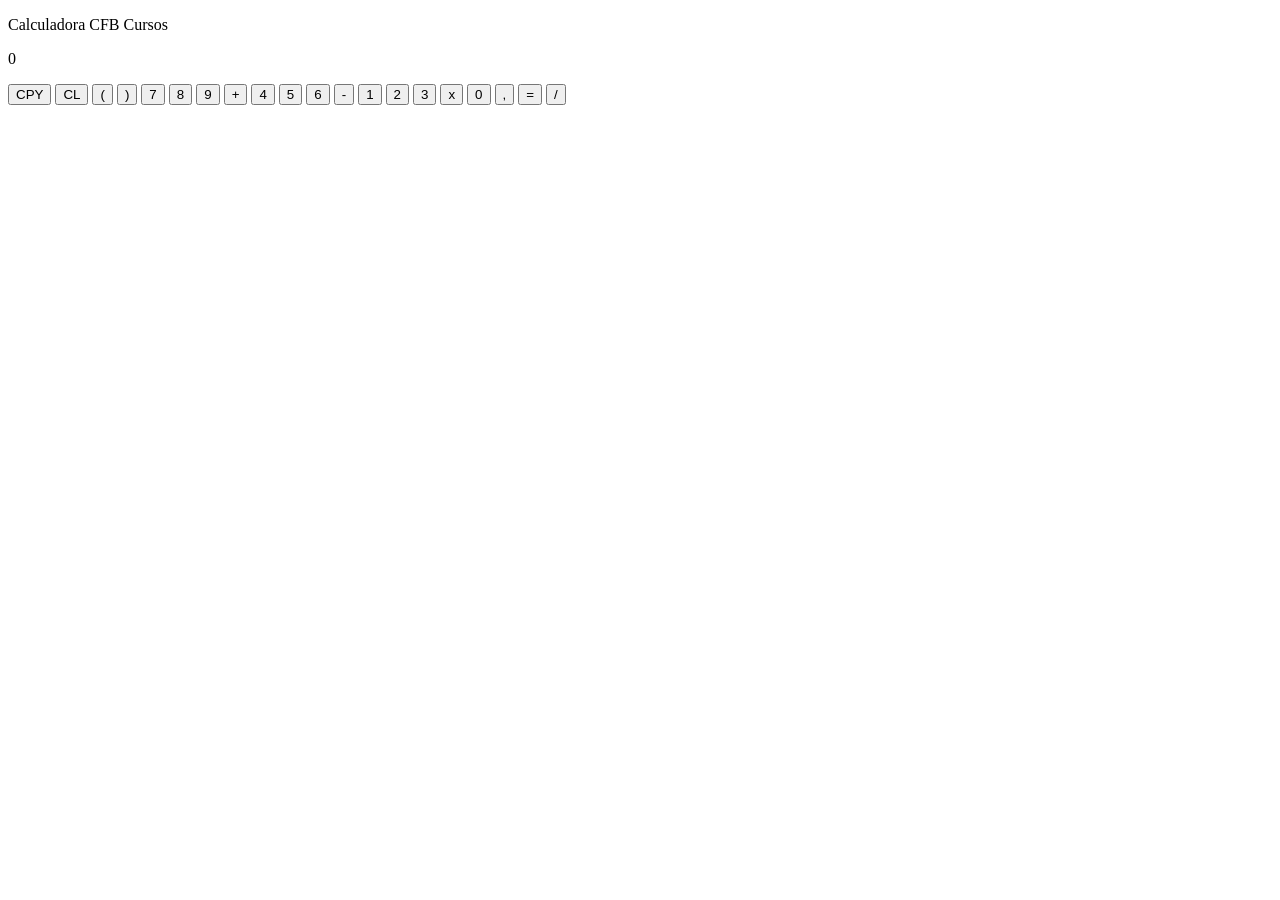
==== index.html @ 73215e8c "Calculadora Segunda versão" ====
<!DOCTYPE html>
<html lang="en">
<head>
    <meta charset="UTF-8">
    <meta name="viewport" content="width=device-width, initial-scale=1.0">
    <title>Document</title>
    <link rel="stylesheet" href="style.css">
</head>
<body>
    <div class="calc" id="calc">
        <div id="div_nome" class="div_nome">
            <p>Calculadora CFB Cursos</p>
        </div>
        <div id="div_display" class="div_display">
            <p id="display" class="display">0</p>
        </div>
        <div id="div_teclas" class="div_teclas">
            <button id="tcopy" class="tecla">CPY</button>
            <button id="tlimpar" class="tecla">CL</button>
            <button id="t(" class="tecla num">(</button>
            <button id="t)" class="tecla num">)</button>
            <button id="t7" class="tecla num">7</button>
            <button id="t8" class="tecla num">8</button>
            <button id="t9" class="tecla num">9</button>
            <button id="t+" class="tecla teclaOp op">+</button>
            <button id="t4" class="tecla num">4</button>
            <button id="t5" class="tecla num">5</button>
            <button id="t6" class="tecla num">6</button>
            <button id="t-" class="tecla teclaOp op">-</button>
            <button id="t1" class="tecla num">1</button>
            <button id="t2" class="tecla num">2</button>
            <button id="t3" class="tecla num">3</button>
            <button id="tx" class="tecla teclaOp op">x</button>
            <button id="t0" class="tecla num">0</button>
            <button id="tseparador" class="tecla num">,</button>
            <button id="tigual" class ='tecla teclaOp ress'> =</button>
            <button id="t/" class ='tecla teclaOp op' >/</button>

        </div>

        
        
    </div>









    <script src="script.js"></script>
</body>
</html>
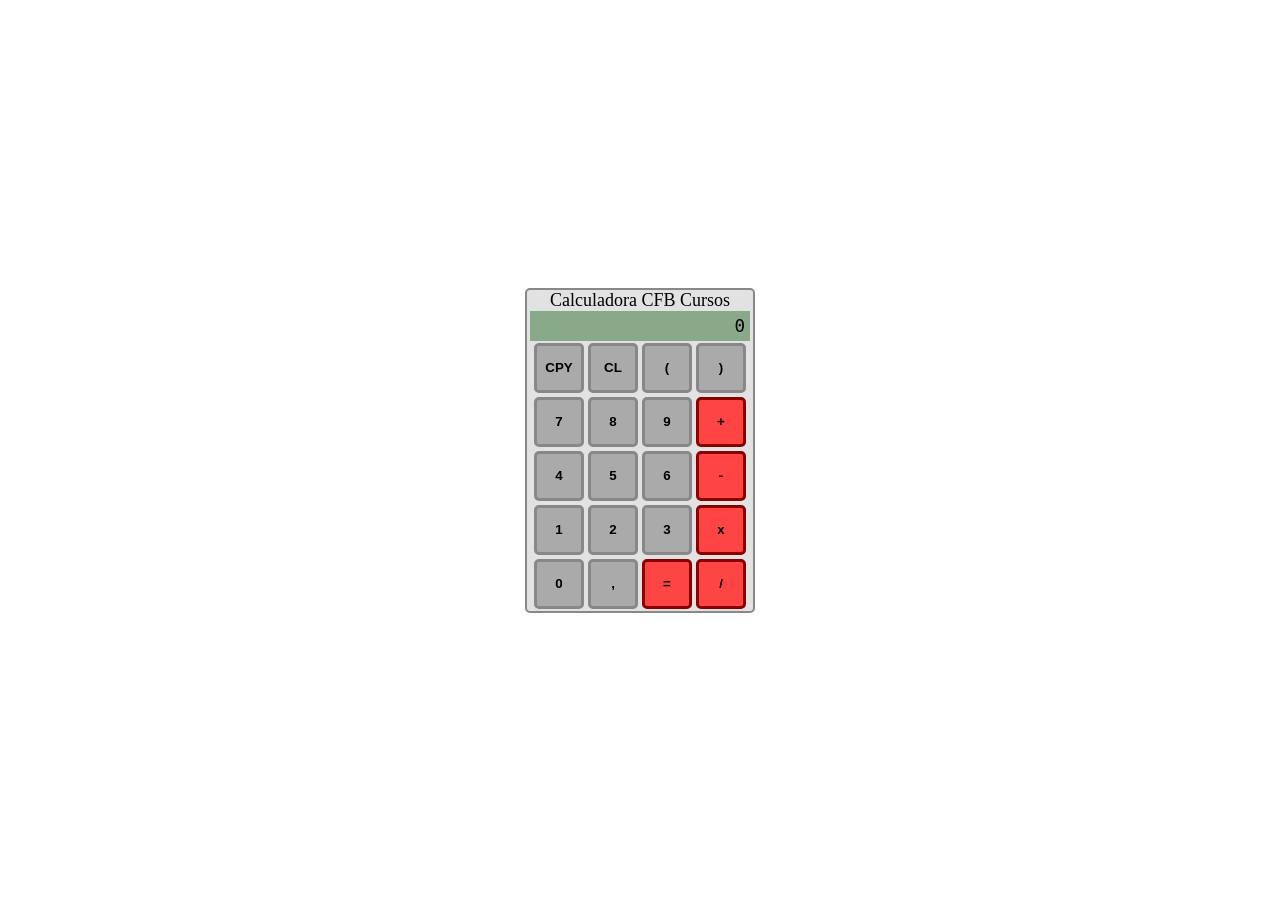
==== commit cd687643: "Calculadora terceira versão" ====
--- a/index.html
+++ b/index.html
@@ -4,7 +4,7 @@
     <meta charset="UTF-8">
     <meta name="viewport" content="width=device-width, initial-scale=1.0">
     <title>Document</title>
-    <link rel="stylesheet" href="style.css">
+    <link rel="stylesheet" href="/src/style.css">
 </head>
 <body>
     <div class="calc" id="calc">
@@ -50,6 +50,6 @@
 
 
 
-    <script src="script.js"></script>
+    <script src="/src/script.js"></script>
 </body>
 </html>
--- a/src/style.css
+++ b/src/style.css
@@ -0,0 +1,74 @@
+*{
+    padding: 0px;
+    margin: 0px;
+    border: none;
+    box-sizing: border-box;
+}
+
+body{
+    height: 100vh;
+    display: flex;
+    justify-content: center;
+    align-items: center;
+    font-size: large;
+}
+.calc{
+    display: flex;
+    justify-content: center;
+    align-items: center;
+    flex-direction: column;
+    background-color: #e2e2e2;
+    border: 2px solid #888;
+    width: 230px;
+    border-radius: 5px;
+}
+
+.div_nome{
+    display: flex;
+    justify-content: center;
+    align-items: center;
+    width: 220px;
+}
+
+.div_display{
+    display: flex;
+    justify-content: center;
+    align-items: center;
+    width: 220px;
+}
+.display{
+    width: 220px;
+    background-color: #8a8;
+    text-align: right;
+    padding: 5px;
+    font-family:monospace;
+    font-size: larger;
+}
+
+.div_teclas{
+    display: flex;
+    justify-content: center;
+    align-items: center;
+    width: 220px;
+    flex-wrap: wrap;
+
+}
+.tecla{
+    display: flex;
+    justify-content: center;
+    align-items: center;
+    background-color: #aaa;
+    border: 3px solid #888;
+    font-weight: bold;
+    width: 50px;
+    height: 50px;
+    cursor: pointer;
+    border-radius: 5px;
+    margin: 2px;
+
+}
+
+.teclaOp{
+    background-color: #f44 !important;
+    border-color: #800 !important; 
+}
